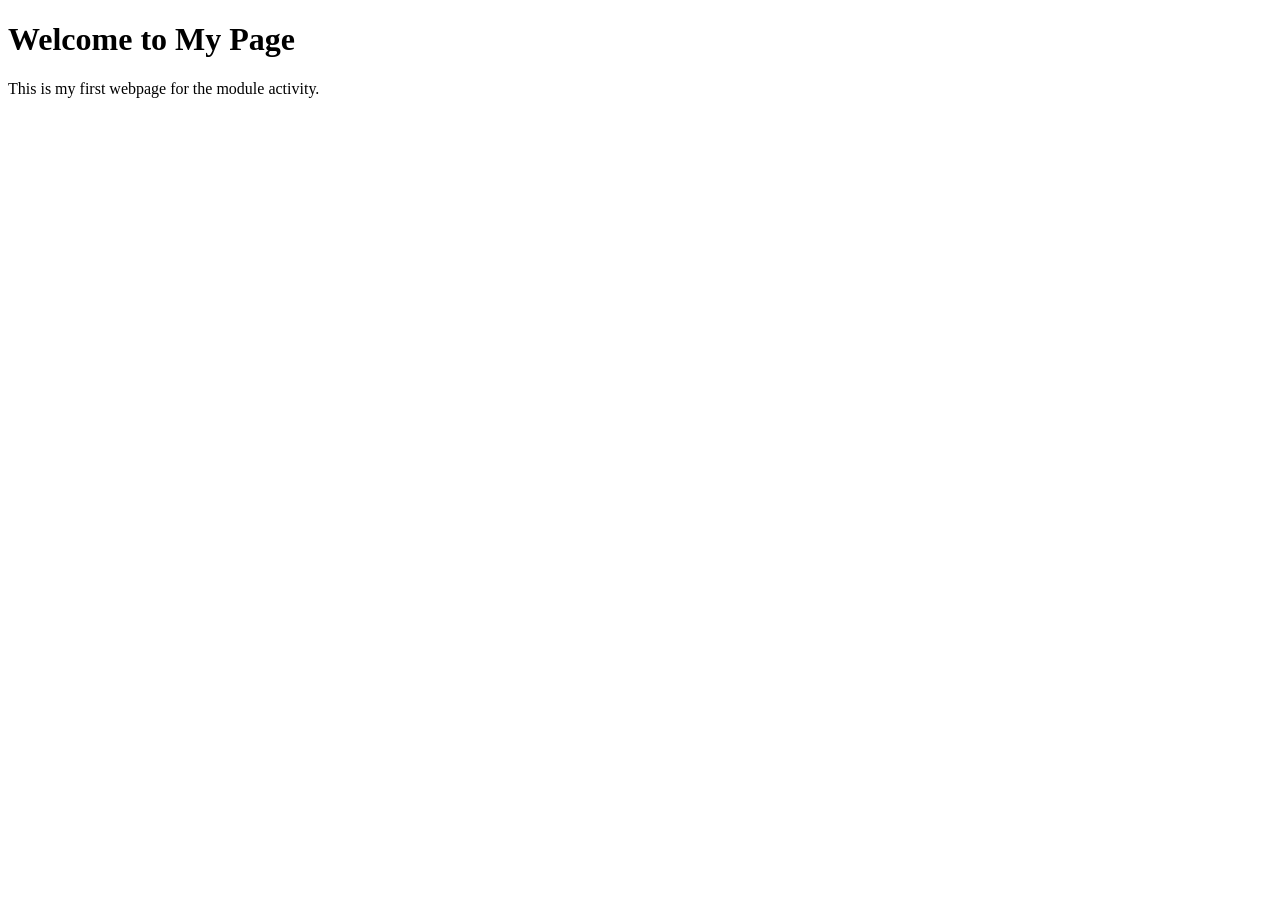
==== index.html @ c4e96c81 "Add initial page structure" ====
<!DOCTYPE html>
<html>
<head>
    <title>My First Webpage</title>
</head>
<body>

    <h1>Welcome to My Page</h1>

    <p>This is my first webpage for the module activity.</p>

</body>
</html>
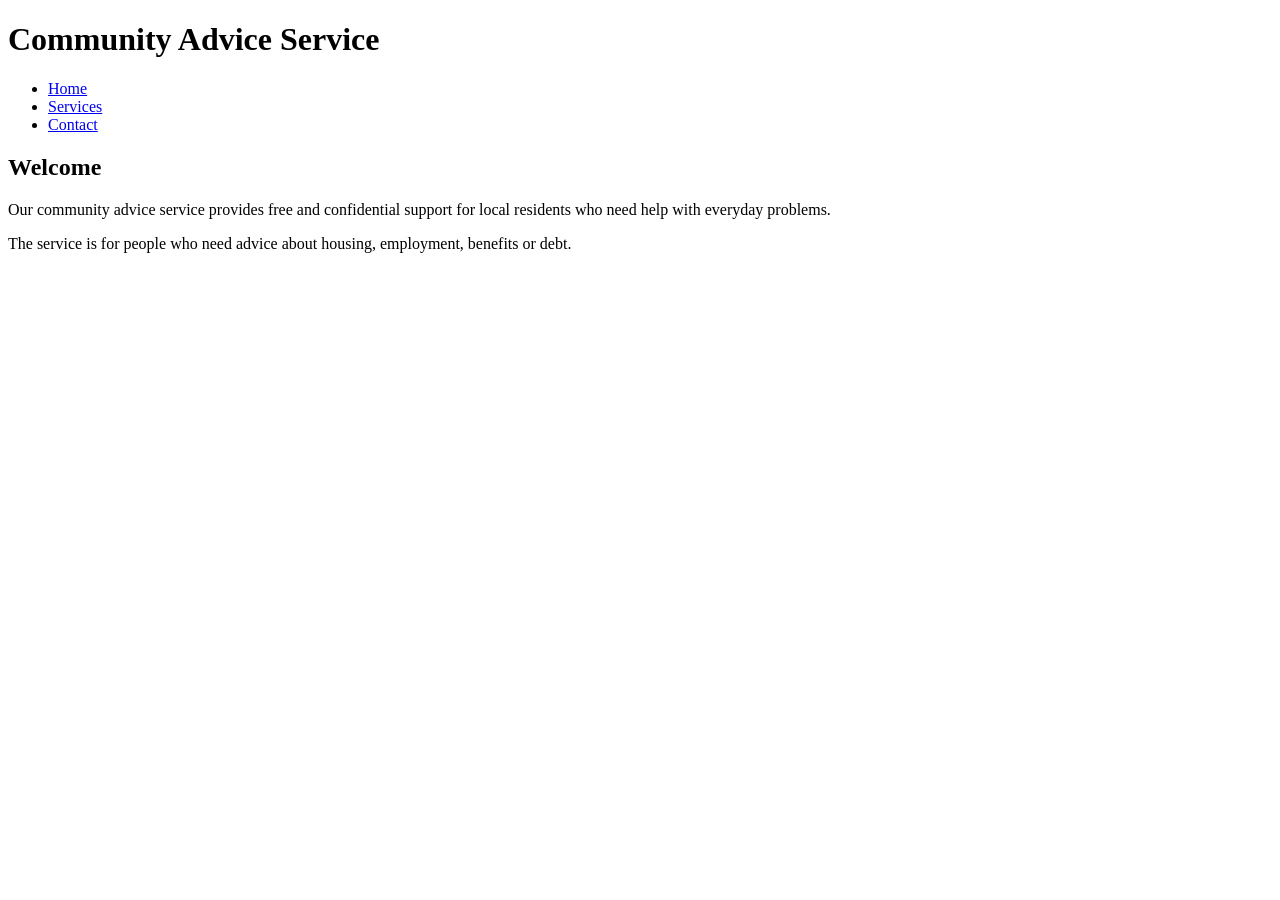
==== commit 31d805c0: "Create three linked pages with navigation" ====
--- a/index.html
+++ b/index.html
@@ -1,13 +1,33 @@
 <!DOCTYPE html>
 <html>
 <head>
-    <title>My First Webpage</title>
+    <title>Community Advice Service</title>
 </head>
 <body>
 
-    <h1>Welcome to My Page</h1>
+    <h1>Community Advice Service</h1>
 
-    <p>This is my first webpage for the module activity.</p>
+    <nav>
+        <ul>
+            <li><a href="index.html">Home</a></li>
+            <li><a href="services.html">Services</a></li>
+            <li><a href="contact.html">Contact</a></li>
+        </ul>
+    </nav>
+
+    <main>
+        <h2>Welcome</h2>
+
+        <p>
+            Our community advice service provides free and confidential support
+            for local residents who need help with everyday problems.
+        </p>
+
+        <p>
+            The service is for people who need advice about housing, employment,
+            benefits or debt.
+        </p>
+    </main>
 
 </body>
 </html>
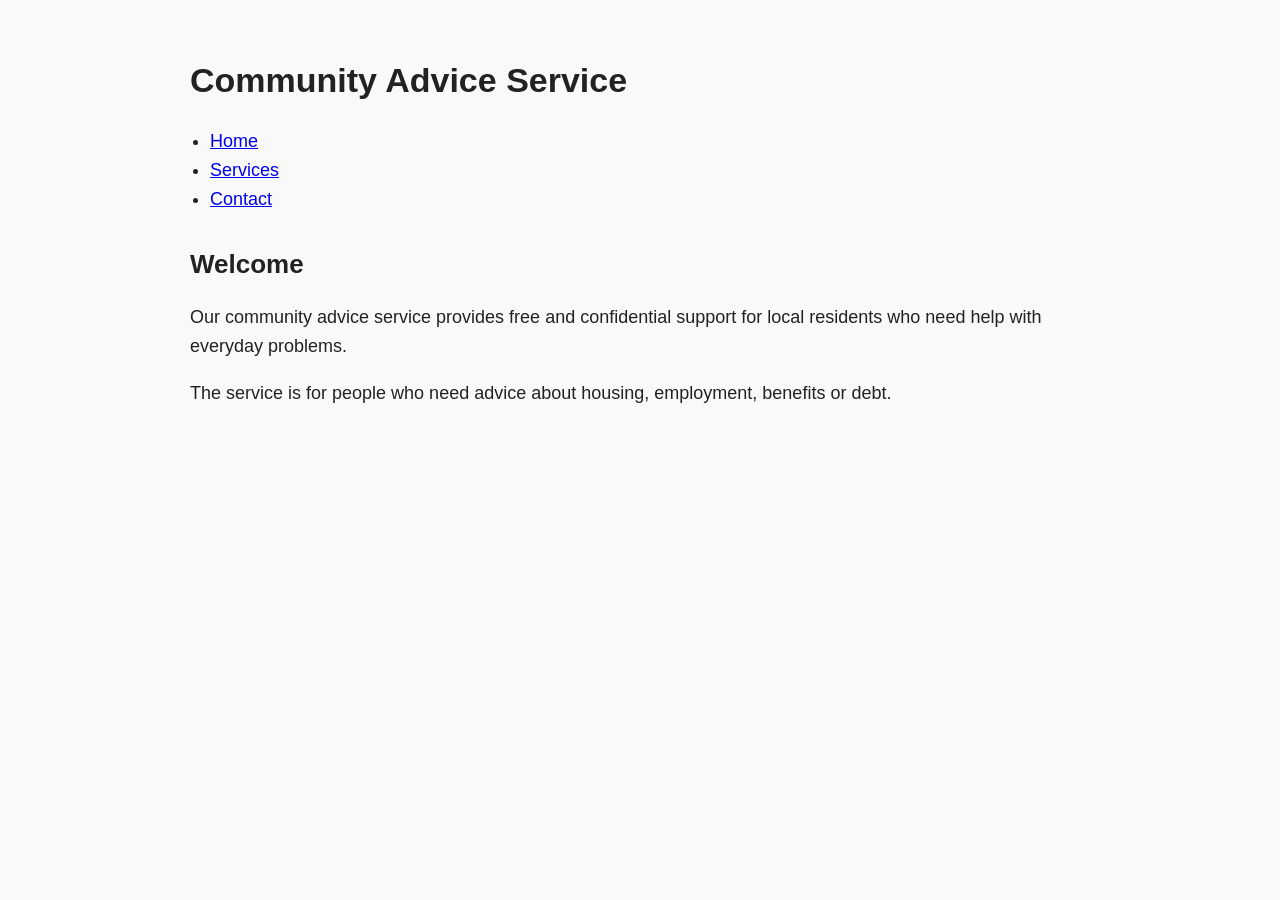
==== commit 9d8de7a1: "Improve homepage readability with CSS" ====
--- a/index.html
+++ b/index.html
@@ -2,6 +2,7 @@
 <html>
 <head>
     <title>Community Advice Service</title>
+    <link rel="stylesheet" href="style.css">
 </head>
 <body>
 
--- a/style.css
+++ b/style.css
@@ -0,0 +1,37 @@
+body {
+    font-family: Arial, sans-serif;
+    font-size: 18px;
+    line-height: 1.6;
+    padding: 30px;
+    max-width: 900px;
+    margin: 0 auto;
+    color: #222;
+    background-color: #f9f9f9;
+}
+
+h1 {
+    font-size: 34px;
+    margin-bottom: 20px;
+}
+
+h2 {
+    font-size: 26px;
+    margin-top: 30px;
+    margin-bottom: 15px;
+}
+
+p {
+    margin-bottom: 18px;
+}
+
+nav {
+    margin-bottom: 30px;
+}
+
+nav ul {
+    padding-left: 20px;
+}
+
+main {
+    margin-top: 20px;
+}
